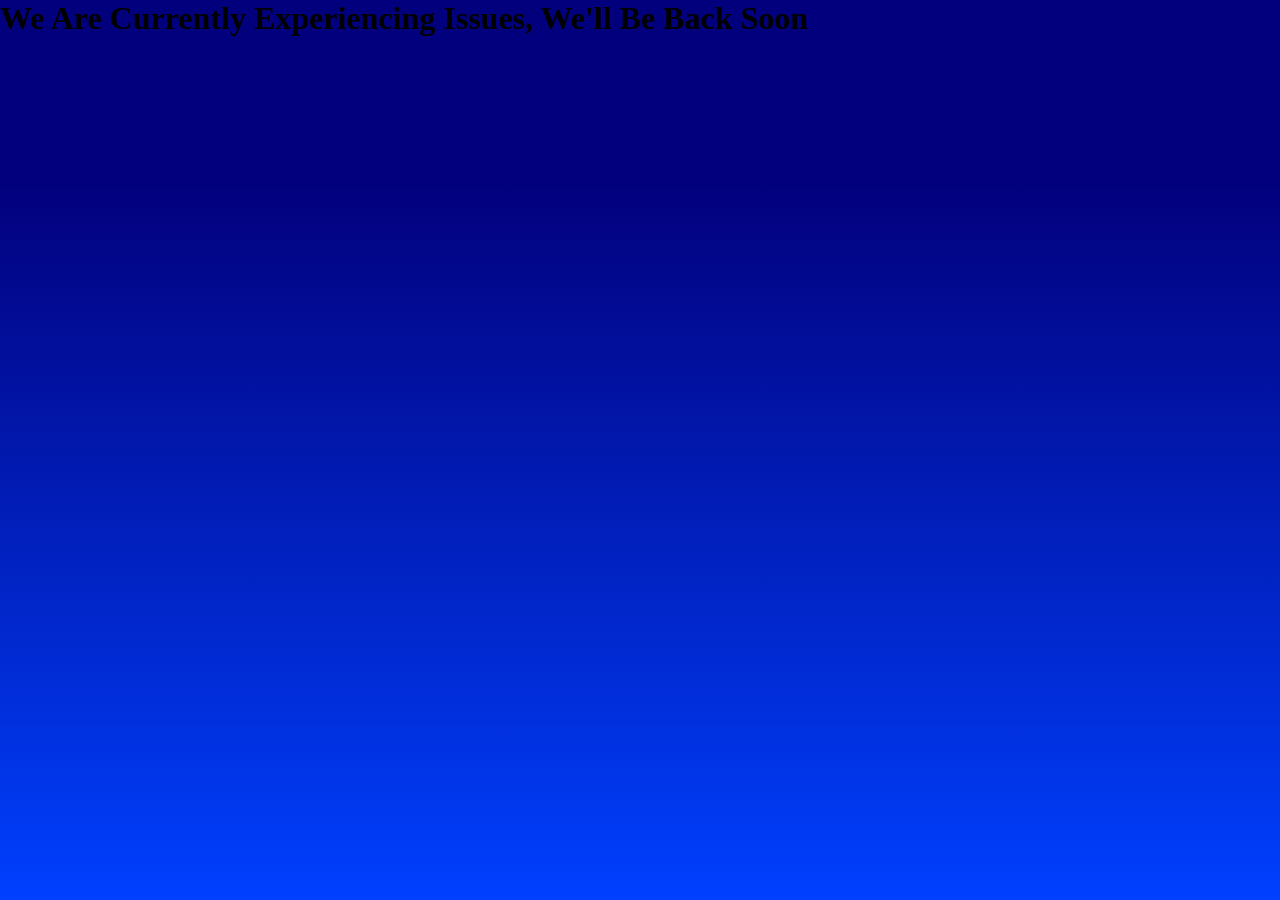
==== Contact.html @ d1134f16 "Closed The Website" ====
<!DOCTYPE html>
<html lang="en">
  <head>
    <meta charset="UTF-8" />
    <meta name="viewport" content="width=device-width, initial-scale=1.0" />
    <title>Zeke Daley Campaign For Independent Of Cowper</title>
    <link rel="icon" type="image/png" href="favicon.ico" />
    <link rel="stylesheet" href="Stylesheet.css" />
    <base target="_self" />
    <script src="Functions.js"></script>
  </head>
<body>
<h1>We Are Currently Experiencing Issues, We'll Be Back Soon</h1>
</body>
</html>
---- Stylesheet.css ----
:root {
  --Device-Height: 100vh;
  --Device-Width: 100vw;
  --Banner-Link-Colour: #e28000;
  --Button-Underline: none;
  --Button-Transition: 0.25s;
  --Button-Underline-Transition: 0.8vh;
  --Button-Underline-Transition-Colour: #6b6d8b00;
  --Main-Text-Colour: #00065a;
  --aspect-ratio: calc(100vh / 100vw);
  /* Hamburger variables */
  --bar-width: 6vh;
  --bar-height: 0.8vh;
  --hamburger-gap: 1vh;
  --animation-timing: 200ms ease-in-out;
  --hamburger-height: calc(var(--bar-height) * 3 + var(--hamburger-gap) * 2);
}
@font-face {
  font-family: "Cooper";
  src: url(Fonts/Cooper-ttf/Cooper-Bold.ttf) format("truetype");
}
@font-face {
  font-family: "Cooper-Regular";
  src: url(Fonts/Cooper-ttf/Cooper-Bold.ttf) format("truetype");
}
@font-face {
  font-family: "Cooper-Thin";
  src: url(Fonts/Cooper-ttf/Cooper-SemiBold.ttf) format("truetype");
}
/* Hamburger */

.hamburger-div {
  height: 0px;
  width: 0px;
}

.hamburger-menu {
  --x-width: calc(var(--hamburger-height) * 1.41421356237);
  --Banner-Link-Colour: #00000000;
  display: flex;
  flex-direction: column;
  gap: var(--hamburger-gap);
  top: 0px;
  position: relative;
  z-index: -2;
  cursor: default;
}

.sidenav {
  display: flex;
  flex-direction: column;
  justify-content: start;
  height: 100%;
  width: 0;
  max-width: 100%;
  position: fixed;
  z-index: 1;
  top: 0;
  right: 0;
  background-color: #3d0083;
  overflow-x: hidden;
  transition: 0.5s;
  padding-top: 60px;
}

.button-current-page-test {
  display: flex;
  z-index: 2;
  align-items: center;
  justify-content: left;
  cursor: pointer;
  top: 0px;
  height: fit-content;
  flex-direction: row-reverse;
  background-color: #00000000;
  border: none;
  margin: 0.6vw;
  --Banner-Link-Colour: #0077ff;
}
.button-text-test {
  font-size: 10vw;
  z-index: 2;
  font-weight: 900;
  font-family: Georgia;
  color: var(--Banner-Link-Colour);
  text-decoration: var(--Button-Underline);
  transition: var(--Button-Transition);
  text-underline-offset: var(--Button-Underline-Transition);
  text-decoration-color: var(--Button-Underline-Transition-Colour);
}
.icons-test {
  height: 10vw;
  z-index: 2;
  position: relative;
  fill: var(--Banner-Link-Colour);
  transition: var(--Button-Transition);
}

/* Hamburger end */

.banner {
  display: flex;
  justify-content: space-between;
  background-color: #00155a;
  padding: 0.47vw;
}
.banner-mobile {
  height: 0px;
  padding: 0vw;
  z-index: -2;
}
.button {
  display: flex;
  align-items: center;
  justify-content: center;
  cursor: pointer;
  top: 0px;
  height: 3vw;
  flex-direction: row-reverse;
  background-color: #00000000;
  border: none;
}
:link {
  color: #00000000;
}
.button:hover {
  --Banner-Link-Colour: #704000;
  --Button-Underline: underline;
  transition: var(--Button-Transition);
  --Button-Underline-Transition-Colour: #704000;
  --Button-Underline-Transition: 0.16vw;
}
.button-current-page {
  display: flex;
  align-items: center;
  justify-content: center;
  cursor: pointer;
  top: 0px;
  height: 3vw;
  flex-direction: row-reverse;
  background-color: #00000000;
  border: none;
  --Banner-Link-Colour: #0077ff;
}
.button-current-page:hover {
  --Banner-Link-Colour: #6b6d8b;
  --Button-Underline: underline;
  --Button-Underline-Transition: 3px;
  --Button-Underline-Transition-Colour: #6b6d8b;
}
.button-text {
  font-size: 1.5vw;
  font-weight: 900;
  font-family: Georgia;
  color: var(--Banner-Link-Colour);
  text-decoration: var(--Button-Underline);
  transition: var(--Button-Transition);
  text-underline-offset: var(--Button-Underline-Transition);
  text-decoration-color: var(--Button-Underline-Transition-Colour);
}
.intro-title {
  color: var(--Main-Text-Colour);
  font-family: "Cooper";
  font-size: 1.5cm;
  text-decoration: underline;
  text-underline-offset: 0.1cm;
}
.intro-subtitle {
  color: var(--Main-Text-Colour);
  font-family: "Cooper";
  font-size: 1cm;
  text-decoration: underline;
  text-align: left;
}
.intro-paragraph {
  color: var(--Main-Text-Colour);
  font-family: "Cooper-Regular";
  line-height: 0.8cm;
  margin-bottom: 0.5cm;
  font-size: 0.67cm;
  text-align: left;
}
.email-link {
  color: var(--Main-Text-Colour);
  font-family: "Cooper-Regular";
  line-height: 0.8cm;
  margin-bottom: 0.5cm;
  font-size: 0.67cm;
  text-align: left;
}
.bottom-text {
  color: var(--Main-Text-Colour);
  font-family: "Cooper-Thin";
  line-height: 0.8cm;
  margin-bottom: 0.5cm;
  font-size: 0.67cm;
  font-style: italic;
}
.bottom-div {
  width: 70%;
}
.intro-div {
  display: flex;
  flex-direction: column;
  align-items: center;
  background-image: linear-gradient(
    150deg,
    rgba(212, 212, 255, 0.541),
    rgba(0, 26, 255, 0.658)
  );
  text-align: center;
  margin-top: 3vw;
  border-radius: 1.5vw;
  border-width: 0.23cm;
  border-style: solid;
  border-color: var(--Main-Text-Colour);
  padding-left: 2vw;
  padding-right: 2vw;
  width: 65%;
}
.intro-text {
  color: var(--Main-Text-Colour);
  font-family: Helvetica;
}
.main-div {
  display: flex;
  justify-content: center;
  position: relative;
}
.icons {
  height: 2.4vw;
  position: relative;
  fill: var(--Banner-Link-Colour);
  transition: var(--Button-Transition);
}
.icons-mobile {
  height: 0;
  position: relative;
  fill: var(--Banner-Link-Colour);
  transition: var(--Button-Transition);
}
.title {
  color: #2700b4;
  font-size: 4.8vw;
  font-weight: 1000;
  font-family: "Cooper";
  position: relative;
  text-align: center;
  bottom: 0.6vw;
}
.title-div {
  display: flex;
  flex-direction: column;
  justify-content: center;
  position: absolute;
  width: 100%;
  height: 5.5vw;
  background-color: #678affa9;
  border-style: solid;
  border-width: 0.75vh;
  border-color: #0400ff;
  top: 20.7vw;
}
.title-div-alignment {
  width: 100%;
  display: flex;
  flex-direction: column;
}
.Self_Image {
  position: relative;
  top: 0px;
  width: 100%;
  height: auto;
  opacity: 100%;
  z-index: -1;
}
.image-div {
  display: flex;
  flex-direction: column;
  position: relative;
  margin: 0px;
  background-image: url("Photo-for-funds-Long-Banner.png");
  background-size: contain;
  aspect-ratio: 7152 / 1870;
}

body {
  background: linear-gradient(to bottom, #02007c 20vh, #0040ff);
  min-height: 100vh;
  margin: 0;
}

* {
  margin: 0;
  padding: 0;
  box-sizing: border-box;
}
@media (orientation: portrait) {
  .title {
    color: #2700b4;
    font-size: 8.5vw;
    font-weight: 1000;
    font-family: "Cooper";
    position: relative;
    text-align: center;
    bottom: 1vw;
  }
  .title-div {
    display: flex;
    flex-direction: column;
    justify-content: center;
    position: absolute;
    width: 100%;
    height: 12vw;
    background-color: #678affa9;
    border-style: solid;
    border-width: 0.75vh;
    border-color: #0400ff;
    top: 44.5vw;
  }
  .title-div-alignment {
    width: 100%;
    display: flex;
    flex-direction: column;
  }
  .intro-div {
    width: 92vw;
    padding-left: 5vw;
    padding-right: 5vw;
  }
  .intro-title {
    font-size: 0.8cm;
  }
  .intro-subtitle {
    font-size: 0.6cm;
  }
  .intro-paragraph {
    line-height: 0.7cm;
    font-size: 0.5cm;
    font-family: "Cooper-Regular";
  }
  .bottom-text {
    font-size: 0.6cm;
  }
  .bottom-div {
    width: 100%;
  }
  .banner {
    padding: 0px;
  }
  .button-mobile {
    display: flex;
    align-items: center;
    justify-content: center;
    cursor: pointer;
    top: 0px;
    height: fit-content;
    flex-direction: row-reverse;
    background-color: #00000000;
    border: none;
  }
  .banner-mobile {
    display: flex;
    z-index: 2;
    justify-content: space-between;
    background-color: #00155a;
    padding: 0.47vw;
    height: fit-content;
  }
  .image-div {
    background-image: url("Self_Photo_Banner-Phone.png");
    background-size: contain;
    aspect-ratio: 4392 / 2469;
  }
  .button {
    width: 0px;
    height: 0px;
  }
  .icons {
    height: 0px;
  }
  .icons-mobile {
    height: 5vh;
    width: 5vh;
  }
  .button-current-page {
    width: 0px;
    height: fit-content;
  }
  .button-text {
    font-size: 0px;
  }
  /* Hamburger */

  .hamburger-div {
    height: fit-content;
    width: fit-content;
  }

  .hamburger-menu {
    --x-width: calc(var(--hamburger-height) * 1.41421356237);
    --Banner-Link-Colour: rgb(255, 115, 0);

    display: flex;
    flex-direction: column;
    gap: var(--hamburger-gap);
    width: 6vh;
    position: relative;
    top: var(--hamburger-margin);
    left: var(--hamburger-margin);
    z-index: 2;
    cursor: pointer;
  }
  .hamburger-menu:has(input:focus-visible)::before,
  .hamburger-menu:has(input:focus-visible)::after,
  .hamburger-menu input:focus-visible {
    border: 1px solid var(--Banner-Link-Colour);
    box-shadow: 0 0 0 1px var(--Banner-Link-Colour);
  }

  .hamburger-menu::before,
  .hamburger-menu::after,
  .hamburger-menu input {
    content: "";
    width: var(--bar-width);
    height: var(--bar-height);
    background-color: var(--Banner-Link-Colour);
    border-radius: 9999px;
    transform-origin: left center;
    transition: opacity var(--animation-timing), width var(--animation-timing),
      rotate var(--animation-timing), translate var(--animation-timing),
      background-color var(--animation-timing);
  }

  .hamburger-menu input {
    appearance: none;
    padding: 0;
    margin: 0;
    outline: none;
    pointer-events: none;
  }

  .hamburger-menu:has(input:checked)::before {
    rotate: 45deg;
    width: var(--x-width);
    translate: 0 calc(var(--bar-height) / -2);
  }

  .hamburger-menu:has(input:checked)::after {
    rotate: -45deg;
    width: var(--x-width);
    translate: 0 calc(var(--bar-height) / 2);
  }

  .hamburger-menu input:checked {
    opacity: 0;
    width: 0;
  }

  .sidenav {
    display: flex;
    flex-direction: column;
    justify-content: start;
    height: 100%;
    width: 0;
    max-width: 100%;
    position: fixed;
    z-index: 1;
    top: 0;
    right: 0;
    background-color: #3d0083;
    overflow-x: hidden;
    transition: 0.5s;
    padding-top: 60px;
  }

  .button-test {
    display: flex;
    align-items: center;
    justify-content: left;
    cursor: pointer;
    top: 0px;
    height: fit-content;
    width: 80vw;
    flex-direction: row-reverse;
    background-color: #00000000;
    border: none;
    margin: 0.6vw;
    margin-top: 5vw;
  }
  .button-test:hover {
    --Banner-Link-Colour: #704000;
    --Button-Underline: underline;
    transition: var(--Button-Transition);
    --Button-Underline-Transition-Colour: #704000;
    --Button-Underline-Transition: 0.16vw;
  }
  .button-current-page-test {
    display: flex;
    z-index: 2;
    align-items: center;
    justify-content: left;
    cursor: pointer;
    top: 0px;
    height: fit-content;
    width: 80vw;
    flex-direction: row-reverse;
    background-color: #00000000;
    border: none;
    margin: 0.6vw;
    margin-top: 5vw;
    --Banner-Link-Colour: #0077ff;
  }
  .button-current-page-test:hover {
    --Banner-Link-Colour: #6b6d8b;
    --Button-Underline: underline;
    transition: var(--Button-Transition);
    --Button-Underline-Transition-Colour: #6b6d8b;
    --Button-Underline-Transition: 0.16vw;
  }
  .button-text-test {
    font-size: 7vw;
    z-index: 2;
    font-weight: 900;
    font-family: Georgia;
    color: var(--Banner-Link-Colour);
    text-decoration: var(--Button-Underline);
    transition: var(--Button-Transition);
    text-underline-offset: var(--Button-Underline-Transition);
    text-decoration-color: var(--Button-Underline-Transition-Colour);
  }
  .icons-test {
    height: 7vw;
    width: 7vw;
    margin: 0.5vw;
    margin-right: 1.25vw;
    z-index: 2;
    position: relative;
    fill: var(--Banner-Link-Colour);
    transition: var(--Button-Transition);
  }
}
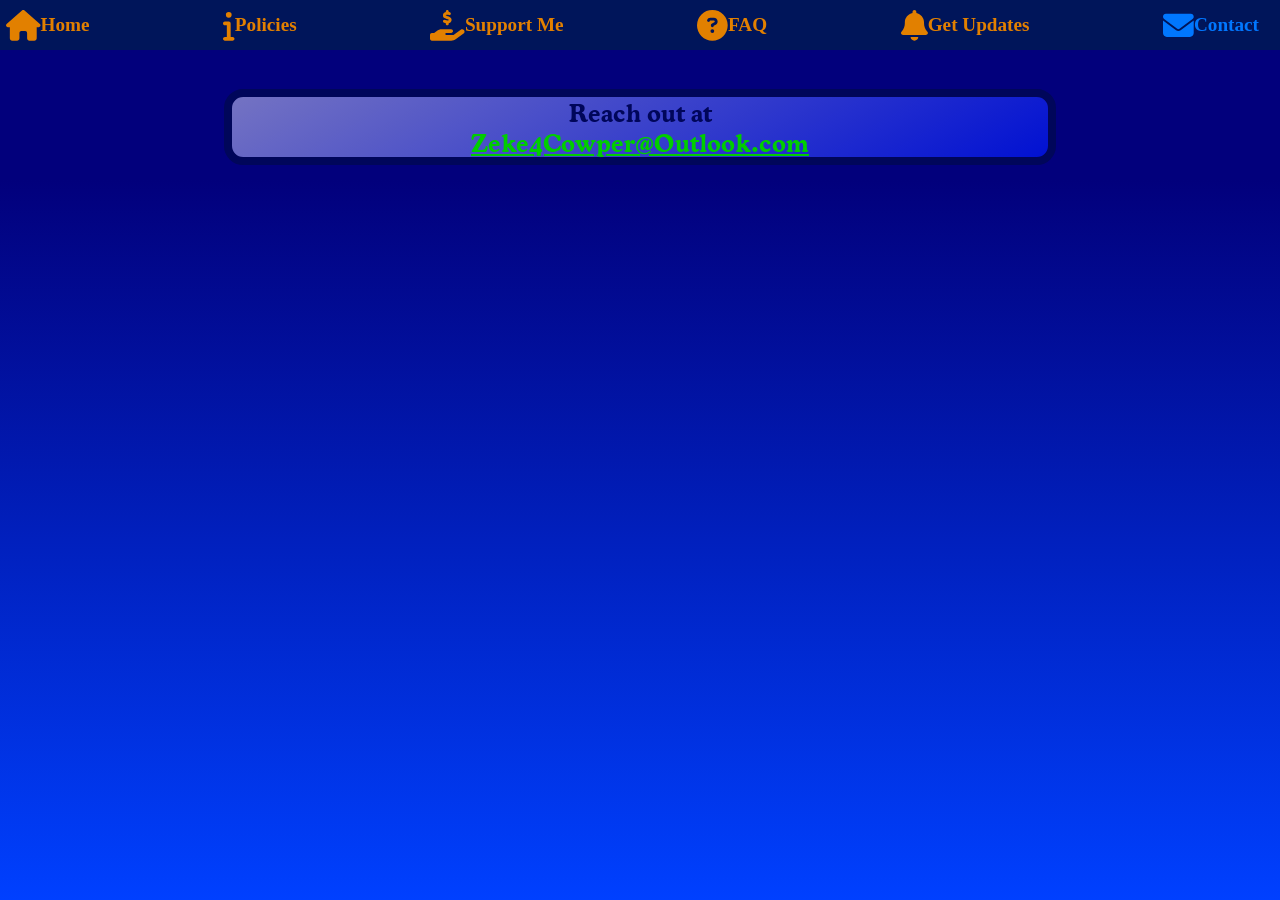
==== commit e1d5d317: "Policies Update" ====
--- a/Contact.html
+++ b/Contact.html
@@ -3,13 +3,215 @@
   <head>
     <meta charset="UTF-8" />
     <meta name="viewport" content="width=device-width, initial-scale=1.0" />
-    <title>Zeke Daley Campaign For Independent Of Cowper</title>
+    <title>Zeke For Independent Of Cowper</title>
     <link rel="icon" type="image/png" href="favicon.ico" />
     <link rel="stylesheet" href="Stylesheet.css" />
     <base target="_self" />
     <script src="Functions.js"></script>
   </head>
-<body>
-<h1>We Are Currently Experiencing Issues, We'll Be Back Soon</h1>
-</body>
+  <body>
+    <div class="banner">
+      <a class="button" href="index.html"
+        ><span class="button-text">Home</span
+        ><svg class="icons" viewBox="0 0 576 512">
+          <path
+            d="M575.8 255.5c0 18-15 32.1-32 32.1l-32 0 .7 160.2c0 2.7-.2 5.4-.5 8.1l0 16.2c0 22.1-17.9 40-40 40l-16 0c-1.1 0-2.2 0-3.3-.1c-1.4 .1-2.8 .1-4.2 .1L416 512l-24 0c-22.1 0-40-17.9-40-40l0-24 0-64c0-17.7-14.3-32-32-32l-64 0c-17.7 0-32 14.3-32 32l0 64 0 24c0 22.1-17.9 40-40 40l-24 0-31.9 0c-1.5 0-3-.1-4.5-.2c-1.2 .1-2.4 .2-3.6 .2l-16 0c-22.1 0-40-17.9-40-40l0-112c0-.9 0-1.9 .1-2.8l0-69.7-32 0c-18 0-32-14-32-32.1c0-9 3-17 10-24L266.4 8c7-7 15-8 22-8s15 2 21 7L564.8 231.5c8 7 12 15 11 24z"
+          /></svg
+      ></a>
+
+      <a class="button" href="Policies.html"
+        ><span class="button-text">Policies</span
+        ><svg class="icons" viewBox="0 0 192 512">
+          <path
+            d="M48 80a48 48 0 1 1 96 0A48 48 0 1 1 48 80zM0 224c0-17.7 14.3-32 32-32l64 0c17.7 0 32 14.3 32 32l0 224 32 0c17.7 0 32 14.3 32 32s-14.3 32-32 32L32 512c-17.7 0-32-14.3-32-32s14.3-32 32-32l32 0 0-192-32 0c-17.7 0-32-14.3-32-32z"
+          /></svg
+      ></a>
+
+      <a class="button" href="Support-Me.html"
+        ><span class="button-text">Support Me</span
+        ><svg class="icons" viewBox="0 0 576 512">
+          <path
+            d="M312 24l0 10.5c6.4 1.2 12.6 2.7 18.2 4.2c12.8 3.4 20.4 16.6 17 29.4s-16.6 20.4-29.4 17c-10.9-2.9-21.1-4.9-30.2-5c-7.3-.1-14.7 1.7-19.4 4.4c-2.1 1.3-3.1 2.4-3.5 3c-.3 .5-.7 1.2-.7 2.8c0 .3 0 .5 0 .6c.2 .2 .9 1.2 3.3 2.6c5.8 3.5 14.4 6.2 27.4 10.1l.9 .3s0 0 0 0c11.1 3.3 25.9 7.8 37.9 15.3c13.7 8.6 26.1 22.9 26.4 44.9c.3 22.5-11.4 38.9-26.7 48.5c-6.7 4.1-13.9 7-21.3 8.8l0 10.6c0 13.3-10.7 24-24 24s-24-10.7-24-24l0-11.4c-9.5-2.3-18.2-5.3-25.6-7.8c-2.1-.7-4.1-1.4-6-2c-12.6-4.2-19.4-17.8-15.2-30.4s17.8-19.4 30.4-15.2c2.6 .9 5 1.7 7.3 2.5c13.6 4.6 23.4 7.9 33.9 8.3c8 .3 15.1-1.6 19.2-4.1c1.9-1.2 2.8-2.2 3.2-2.9c.4-.6 .9-1.8 .8-4.1l0-.2c0-1 0-2.1-4-4.6c-5.7-3.6-14.3-6.4-27.1-10.3l-1.9-.6c-10.8-3.2-25-7.5-36.4-14.4c-13.5-8.1-26.5-22-26.6-44.1c-.1-22.9 12.9-38.6 27.7-47.4c6.4-3.8 13.3-6.4 20.2-8.2L264 24c0-13.3 10.7-24 24-24s24 10.7 24 24zM568.2 336.3c13.1 17.8 9.3 42.8-8.5 55.9L433.1 485.5c-23.4 17.2-51.6 26.5-80.7 26.5L192 512 32 512c-17.7 0-32-14.3-32-32l0-64c0-17.7 14.3-32 32-32l36.8 0 44.9-36c22.7-18.2 50.9-28 80-28l78.3 0 16 0 64 0c17.7 0 32 14.3 32 32s-14.3 32-32 32l-64 0-16 0c-8.8 0-16 7.2-16 16s7.2 16 16 16l120.6 0 119.7-88.2c17.8-13.1 42.8-9.3 55.9 8.5zM193.6 384c0 0 0 0 0 0l-.9 0c.3 0 .6 0 .9 0z"
+          /></svg
+      ></a>
+
+      <a class="button" href="FAQ.html"
+        ><span class="button-text">FAQ</span
+        ><svg class="icons" viewBox="0 0 512 512">
+          <path
+            d="M256 512A256 256 0 1 0 256 0a256 256 0 1 0 0 512zM169.8 165.3c7.9-22.3 29.1-37.3 52.8-37.3l58.3 0c34.9 0 63.1 28.3 63.1 63.1c0 22.6-12.1 43.5-31.7 54.8L280 264.4c-.2 13-10.9 23.6-24 23.6c-13.3 0-24-10.7-24-24l0-13.5c0-8.6 4.6-16.5 12.1-20.8l44.3-25.4c4.7-2.7 7.6-7.7 7.6-13.1c0-8.4-6.8-15.1-15.1-15.1l-58.3 0c-3.4 0-6.4 2.1-7.5 5.3l-.4 1.2c-4.4 12.5-18.2 19-30.6 14.6s-19-18.2-14.6-30.6l.4-1.2zM224 352a32 32 0 1 1 64 0 32 32 0 1 1 -64 0z"
+          /></svg
+      ></a>
+
+      <a class="button" href="Get-Updates.html"
+        ><span class="button-text">Get Updates</span
+        ><svg class="icons" viewBox="0 0 448 512">
+          <path
+            d="M224 0c-17.7 0-32 14.3-32 32l0 19.2C119 66 64 130.6 64 208l0 18.8c0 47-17.3 92.4-48.5 127.6l-7.4 8.3c-8.4 9.4-10.4 22.9-5.3 34.4S19.4 416 32 416l384 0c12.6 0 24-7.4 29.2-18.9s3.1-25-5.3-34.4l-7.4-8.3C401.3 319.2 384 273.9 384 226.8l0-18.8c0-77.4-55-142-128-156.8L256 32c0-17.7-14.3-32-32-32zm45.3 493.3c12-12 18.7-28.3 18.7-45.3l-64 0-64 0c0 17 6.7 33.3 18.7 45.3s28.3 18.7 45.3 18.7s33.3-6.7 45.3-18.7z"
+          /></svg
+      ></a>
+
+      <a
+        class="button-current-page"
+        style="margin-right: 15px"
+        href="Contact.html"
+        ><span class="button-text">Contact</span
+        ><svg class="icons" viewBox="0 0 512 512">
+          <path
+            d="M48 64C21.5 64 0 85.5 0 112c0 15.1 7.1 29.3 19.2 38.4L236.8 313.6c11.4 8.5 27 8.5 38.4 0L492.8 150.4c12.1-9.1 19.2-23.3 19.2-38.4c0-26.5-21.5-48-48-48L48 64zM0 176L0 384c0 35.3 28.7 64 64 64l384 0c35.3 0 64-28.7 64-64l0-208L294.4 339.2c-22.8 17.1-54 17.1-76.8 0L0 176z"
+          /></svg
+      ></a>
+    </div>
+
+    <div id="mySidenav" class="sidenav">
+      <a class="button-test" href="index.html"
+        ><span class="button-text-test">Home</span
+        ><svg class="icons-test" viewBox="0 0 576 512">
+          <path
+            d="M575.8 255.5c0 18-15 32.1-32 32.1l-32 0 .7 160.2c0 2.7-.2 5.4-.5 8.1l0 16.2c0 22.1-17.9 40-40 40l-16 0c-1.1 0-2.2 0-3.3-.1c-1.4 .1-2.8 .1-4.2 .1L416 512l-24 0c-22.1 0-40-17.9-40-40l0-24 0-64c0-17.7-14.3-32-32-32l-64 0c-17.7 0-32 14.3-32 32l0 64 0 24c0 22.1-17.9 40-40 40l-24 0-31.9 0c-1.5 0-3-.1-4.5-.2c-1.2 .1-2.4 .2-3.6 .2l-16 0c-22.1 0-40-17.9-40-40l0-112c0-.9 0-1.9 .1-2.8l0-69.7-32 0c-18 0-32-14-32-32.1c0-9 3-17 10-24L266.4 8c7-7 15-8 22-8s15 2 21 7L564.8 231.5c8 7 12 15 11 24z"
+          /></svg
+      ></a>
+
+      <a class="button-test" href="Policies.html"
+        ><span class="button-text-test">Policies</span
+        ><svg class="icons-test" viewBox="0 0 192 512">
+          <path
+            d="M48 80a48 48 0 1 1 96 0A48 48 0 1 1 48 80zM0 224c0-17.7 14.3-32 32-32l64 0c17.7 0 32 14.3 32 32l0 224 32 0c17.7 0 32 14.3 32 32s-14.3 32-32 32L32 512c-17.7 0-32-14.3-32-32s14.3-32 32-32l32 0 0-192-32 0c-17.7 0-32-14.3-32-32z"
+          /></svg
+      ></a>
+
+      <a class="button-test" href="Support-Me.html"
+        ><span class="button-text-test">Support Me</span
+        ><svg class="icons-test" viewBox="0 0 576 512">
+          <path
+            d="M312 24l0 10.5c6.4 1.2 12.6 2.7 18.2 4.2c12.8 3.4 20.4 16.6 17 29.4s-16.6 20.4-29.4 17c-10.9-2.9-21.1-4.9-30.2-5c-7.3-.1-14.7 1.7-19.4 4.4c-2.1 1.3-3.1 2.4-3.5 3c-.3 .5-.7 1.2-.7 2.8c0 .3 0 .5 0 .6c.2 .2 .9 1.2 3.3 2.6c5.8 3.5 14.4 6.2 27.4 10.1l.9 .3s0 0 0 0c11.1 3.3 25.9 7.8 37.9 15.3c13.7 8.6 26.1 22.9 26.4 44.9c.3 22.5-11.4 38.9-26.7 48.5c-6.7 4.1-13.9 7-21.3 8.8l0 10.6c0 13.3-10.7 24-24 24s-24-10.7-24-24l0-11.4c-9.5-2.3-18.2-5.3-25.6-7.8c-2.1-.7-4.1-1.4-6-2c-12.6-4.2-19.4-17.8-15.2-30.4s17.8-19.4 30.4-15.2c2.6 .9 5 1.7 7.3 2.5c13.6 4.6 23.4 7.9 33.9 8.3c8 .3 15.1-1.6 19.2-4.1c1.9-1.2 2.8-2.2 3.2-2.9c.4-.6 .9-1.8 .8-4.1l0-.2c0-1 0-2.1-4-4.6c-5.7-3.6-14.3-6.4-27.1-10.3l-1.9-.6c-10.8-3.2-25-7.5-36.4-14.4c-13.5-8.1-26.5-22-26.6-44.1c-.1-22.9 12.9-38.6 27.7-47.4c6.4-3.8 13.3-6.4 20.2-8.2L264 24c0-13.3 10.7-24 24-24s24 10.7 24 24zM568.2 336.3c13.1 17.8 9.3 42.8-8.5 55.9L433.1 485.5c-23.4 17.2-51.6 26.5-80.7 26.5L192 512 32 512c-17.7 0-32-14.3-32-32l0-64c0-17.7 14.3-32 32-32l36.8 0 44.9-36c22.7-18.2 50.9-28 80-28l78.3 0 16 0 64 0c17.7 0 32 14.3 32 32s-14.3 32-32 32l-64 0-16 0c-8.8 0-16 7.2-16 16s7.2 16 16 16l120.6 0 119.7-88.2c17.8-13.1 42.8-9.3 55.9 8.5zM193.6 384c0 0 0 0 0 0l-.9 0c.3 0 .6 0 .9 0z"
+          /></svg
+      ></a>
+
+      <a class="button-test" href="FAQ.html"
+        ><span class="button-text-test">FAQ</span
+        ><svg class="icons-test" viewBox="0 0 512 512">
+          <path
+            d="M256 512A256 256 0 1 0 256 0a256 256 0 1 0 0 512zM169.8 165.3c7.9-22.3 29.1-37.3 52.8-37.3l58.3 0c34.9 0 63.1 28.3 63.1 63.1c0 22.6-12.1 43.5-31.7 54.8L280 264.4c-.2 13-10.9 23.6-24 23.6c-13.3 0-24-10.7-24-24l0-13.5c0-8.6 4.6-16.5 12.1-20.8l44.3-25.4c4.7-2.7 7.6-7.7 7.6-13.1c0-8.4-6.8-15.1-15.1-15.1l-58.3 0c-3.4 0-6.4 2.1-7.5 5.3l-.4 1.2c-4.4 12.5-18.2 19-30.6 14.6s-19-18.2-14.6-30.6l.4-1.2zM224 352a32 32 0 1 1 64 0 32 32 0 1 1 -64 0z"
+          /></svg
+      ></a>
+
+      <a class="button-test" href="Get-Updates.html"
+        ><span class="button-text-test">Get Updates</span
+        ><svg class="icons-test" viewBox="0 0 448 512">
+          <path
+            d="M224 0c-17.7 0-32 14.3-32 32l0 19.2C119 66 64 130.6 64 208l0 18.8c0 47-17.3 92.4-48.5 127.6l-7.4 8.3c-8.4 9.4-10.4 22.9-5.3 34.4S19.4 416 32 416l384 0c12.6 0 24-7.4 29.2-18.9s3.1-25-5.3-34.4l-7.4-8.3C401.3 319.2 384 273.9 384 226.8l0-18.8c0-77.4-55-142-128-156.8L256 32c0-17.7-14.3-32-32-32zm45.3 493.3c12-12 18.7-28.3 18.7-45.3l-64 0-64 0c0 17 6.7 33.3 18.7 45.3s28.3 18.7 45.3 18.7s33.3-6.7 45.3-18.7z"
+          /></svg
+      ></a>
+
+      <a
+        class="button-current-page-test"
+        style="margin-right: 15px"
+        href="Contact.html"
+        ><span class="button-text-test">Contact</span
+        ><svg class="icons-test" viewBox="0 0 512 512">
+          <path
+            d="M48 64C21.5 64 0 85.5 0 112c0 15.1 7.1 29.3 19.2 38.4L236.8 313.6c11.4 8.5 27 8.5 38.4 0L492.8 150.4c12.1-9.1 19.2-23.3 19.2-38.4c0-26.5-21.5-48-48-48L48 64zM0 176L0 384c0 35.3 28.7 64 64 64l384 0c35.3 0 64-28.7 64-64l0-208L294.4 339.2c-22.8 17.1-54 17.1-76.8 0L0 176z"
+          /></svg
+      ></a>
+    </div>
+
+    <!-- Mobile -->
+    <div class="banner-mobile">
+      <a class="button-mobile" href="index.html"
+        ><svg class="icons-mobile" viewBox="0 0 576 512">
+          <path
+            d="M575.8 255.5c0 18-15 32.1-32 32.1l-32 0 .7 160.2c0 2.7-.2 5.4-.5 8.1l0 16.2c0 22.1-17.9 40-40 40l-16 0c-1.1 0-2.2 0-3.3-.1c-1.4 .1-2.8 .1-4.2 .1L416 512l-24 0c-22.1 0-40-17.9-40-40l0-24 0-64c0-17.7-14.3-32-32-32l-64 0c-17.7 0-32 14.3-32 32l0 64 0 24c0 22.1-17.9 40-40 40l-24 0-31.9 0c-1.5 0-3-.1-4.5-.2c-1.2 .1-2.4 .2-3.6 .2l-16 0c-22.1 0-40-17.9-40-40l0-112c0-.9 0-1.9 .1-2.8l0-69.7-32 0c-18 0-32-14-32-32.1c0-9 3-17 10-24L266.4 8c7-7 15-8 22-8s15 2 21 7L564.8 231.5c8 7 12 15 11 24z"
+          /></svg
+      ></a>
+
+      <a class="button-mobile" href="Policies.html"
+        ><svg class="icons-mobile" viewBox="0 0 192 512">
+          <path
+            d="M48 80a48 48 0 1 1 96 0A48 48 0 1 1 48 80zM0 224c0-17.7 14.3-32 32-32l64 0c17.7 0 32 14.3 32 32l0 224 32 0c17.7 0 32 14.3 32 32s-14.3 32-32 32L32 512c-17.7 0-32-14.3-32-32s14.3-32 32-32l32 0 0-192-32 0c-17.7 0-32-14.3-32-32z"
+          /></svg
+      ></a>
+
+      <a class="button-mobile" href="Support-Me.html"
+        ><svg class="icons-mobile" viewBox="0 0 576 512">
+          <path
+            d="M312 24l0 10.5c6.4 1.2 12.6 2.7 18.2 4.2c12.8 3.4 20.4 16.6 17 29.4s-16.6 20.4-29.4 17c-10.9-2.9-21.1-4.9-30.2-5c-7.3-.1-14.7 1.7-19.4 4.4c-2.1 1.3-3.1 2.4-3.5 3c-.3 .5-.7 1.2-.7 2.8c0 .3 0 .5 0 .6c.2 .2 .9 1.2 3.3 2.6c5.8 3.5 14.4 6.2 27.4 10.1l.9 .3s0 0 0 0c11.1 3.3 25.9 7.8 37.9 15.3c13.7 8.6 26.1 22.9 26.4 44.9c.3 22.5-11.4 38.9-26.7 48.5c-6.7 4.1-13.9 7-21.3 8.8l0 10.6c0 13.3-10.7 24-24 24s-24-10.7-24-24l0-11.4c-9.5-2.3-18.2-5.3-25.6-7.8c-2.1-.7-4.1-1.4-6-2c-12.6-4.2-19.4-17.8-15.2-30.4s17.8-19.4 30.4-15.2c2.6 .9 5 1.7 7.3 2.5c13.6 4.6 23.4 7.9 33.9 8.3c8 .3 15.1-1.6 19.2-4.1c1.9-1.2 2.8-2.2 3.2-2.9c.4-.6 .9-1.8 .8-4.1l0-.2c0-1 0-2.1-4-4.6c-5.7-3.6-14.3-6.4-27.1-10.3l-1.9-.6c-10.8-3.2-25-7.5-36.4-14.4c-13.5-8.1-26.5-22-26.6-44.1c-.1-22.9 12.9-38.6 27.7-47.4c6.4-3.8 13.3-6.4 20.2-8.2L264 24c0-13.3 10.7-24 24-24s24 10.7 24 24zM568.2 336.3c13.1 17.8 9.3 42.8-8.5 55.9L433.1 485.5c-23.4 17.2-51.6 26.5-80.7 26.5L192 512 32 512c-17.7 0-32-14.3-32-32l0-64c0-17.7 14.3-32 32-32l36.8 0 44.9-36c22.7-18.2 50.9-28 80-28l78.3 0 16 0 64 0c17.7 0 32 14.3 32 32s-14.3 32-32 32l-64 0-16 0c-8.8 0-16 7.2-16 16s7.2 16 16 16l120.6 0 119.7-88.2c17.8-13.1 42.8-9.3 55.9 8.5zM193.6 384c0 0 0 0 0 0l-.9 0c.3 0 .6 0 .9 0z"
+          /></svg
+      ></a>
+
+      <a class="button-mobile" href="FAQ.html"
+        ><svg class="icons-mobile" viewBox="0 0 512 512">
+          <path
+            d="M256 512A256 256 0 1 0 256 0a256 256 0 1 0 0 512zM169.8 165.3c7.9-22.3 29.1-37.3 52.8-37.3l58.3 0c34.9 0 63.1 28.3 63.1 63.1c0 22.6-12.1 43.5-31.7 54.8L280 264.4c-.2 13-10.9 23.6-24 23.6c-13.3 0-24-10.7-24-24l0-13.5c0-8.6 4.6-16.5 12.1-20.8l44.3-25.4c4.7-2.7 7.6-7.7 7.6-13.1c0-8.4-6.8-15.1-15.1-15.1l-58.3 0c-3.4 0-6.4 2.1-7.5 5.3l-.4 1.2c-4.4 12.5-18.2 19-30.6 14.6s-19-18.2-14.6-30.6l.4-1.2zM224 352a32 32 0 1 1 64 0 32 32 0 1 1 -64 0z"
+          /></svg
+      ></a>
+
+      <a class="button-mobile" href="Get-Updates.html"
+        ><svg class="icons-mobile" viewBox="0 0 448 512">
+          <path
+            d="M224 0c-17.7 0-32 14.3-32 32l0 19.2C119 66 64 130.6 64 208l0 18.8c0 47-17.3 92.4-48.5 127.6l-7.4 8.3c-8.4 9.4-10.4 22.9-5.3 34.4S19.4 416 32 416l384 0c12.6 0 24-7.4 29.2-18.9s3.1-25-5.3-34.4l-7.4-8.3C401.3 319.2 384 273.9 384 226.8l0-18.8c0-77.4-55-142-128-156.8L256 32c0-17.7-14.3-32-32-32zm45.3 493.3c12-12 18.7-28.3 18.7-45.3l-64 0-64 0c0 17 6.7 33.3 18.7 45.3s28.3 18.7 45.3 18.7s33.3-6.7 45.3-18.7z"
+          /></svg
+      ></a>
+
+      <a class="button-mobile">
+        <div class="hamburger-div">
+          <label class="hamburger-menu">
+            <input type="checkbox" id="Test-check" onclick="sidebar()" />
+          </label>
+        </div>
+      </a>
+    </div>
+
+    <div class="main-div">
+      <div class="intro-div">
+        <span class="intro-text">
+          <p
+            class="intro-paragraph"
+            style="margin-bottom: 0px; text-align: center"
+          >
+            Reach out at
+          </p>
+          <a
+            class="intro-paragraph"
+            style="color: rgb(0, 206, 0)"
+            href="mailto:Zeke4Cowper@Outlook.com"
+            target="_blank"
+            >Zeke4Cowper@Outlook.com</a
+          >
+        </span>
+      </div>
+    </div>
+
+    <script>
+      function hidemenu(x) {
+        function sidebar() {
+          var checkBox = document.getElementById("Test-check");
+          if (checkBox.checked == true) {
+            document.getElementById("mySidenav").style.width = "100%";
+          } else {
+            document.getElementById("mySidenav").style.width = "0";
+          }
+        }
+        if (x.matches) {
+          // If media query matches
+          document.getElementById("Test-check").disabled = false;
+        } else {
+          document.getElementById("Test-check").disabled = true;
+          document.getElementById("mySidenav").style.width = "0";
+          document.getElementById("Test-check").checked = false;
+        }
+      }
+
+      // Create a MediaQueryList object
+      var x = window.matchMedia("(orientation: portrait)");
+
+      // Call listener function at run time
+      hidemenu(x);
+
+      // Attach listener function on state changes
+      x.addEventListener("change", function () {
+        hidemenu(x);
+      });
+    </script>
+  </body>
 </html>
--- a/Stylesheet.css
+++ b/Stylesheet.css
@@ -180,6 +180,14 @@
   font-size: 0.67cm;
   text-align: left;
 }
+.FAQ-Heading {
+  color: var(--Main-Text-Colour);
+  font-family: "Cooper-Regular";
+  line-height: 0.8cm;
+  margin-bottom: 0.5cm;
+  font-size: 0.67cm;
+  text-align: left;
+}
 .email-link {
   color: var(--Main-Text-Colour);
   font-family: "Cooper-Regular";
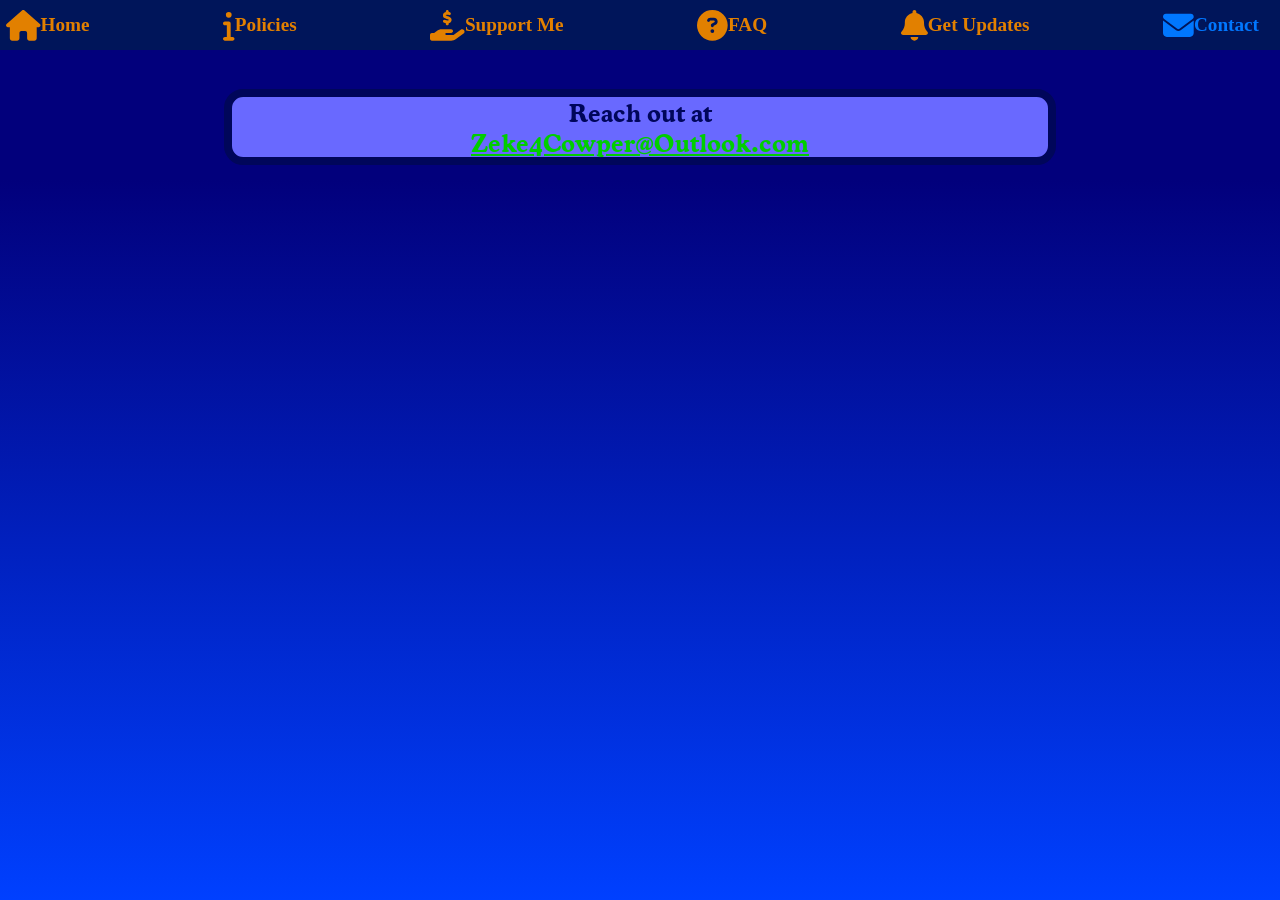
==== commit efe0d60f: "updated div background so all are the same as FAQ" ====
--- a/Contact.html
+++ b/Contact.html
@@ -163,7 +163,16 @@
     </div>
 
     <div class="main-div">
-      <div class="intro-div">
+      <div
+        class="intro-div"
+        style="
+          background-image: linear-gradient(
+            150deg,
+            rgb(105, 105, 255),
+            rgb(105, 105, 255)
+          );
+        "
+      >
         <span class="intro-text">
           <p
             class="intro-paragraph"
--- a/Stylesheet.css
+++ b/Stylesheet.css
@@ -7,6 +7,7 @@
   --Button-Underline-Transition: 0.8vh;
   --Button-Underline-Transition-Colour: #6b6d8b00;
   --Main-Text-Colour: #00065a;
+  --Bright-Blue: #2700b4;
   --aspect-ratio: calc(100vh / 100vw);
   /* Hamburger variables */
   --bar-width: 6vh;
@@ -14,6 +15,8 @@
   --hamburger-gap: 1vh;
   --animation-timing: 200ms ease-in-out;
   --hamburger-height: calc(var(--bar-height) * 3 + var(--hamburger-gap) * 2);
+  /* Dropdown variables */
+  --dropdown-rotation: 0;
 }
 @font-face {
   font-family: "Cooper";
@@ -98,6 +101,142 @@
 
 /* Hamburger end */
 
+
+  /* Dropdown Start */
+
+  .dropdown-menu {
+    --x-width: calc(var(--dropdown-height) * 1.41421356237);
+    --Banner-Link-Colour: rgb(255, 115, 0);
+
+    display: flex;
+    flex-direction: column;
+    gap: var(--dropdown-gap);
+    width: 6vh;
+    position: relative;
+    top: var(--dropdown-margin);
+    left: var(--dropdown-margin);
+    z-index: 2;
+    cursor: pointer;
+  }
+  .dropdown-menu:has(input:focus-visible)::before,
+  .dropdown-menu:has(input:focus-visible)::after,
+  .dropdown-menu input:focus-visible {
+    border: 1px solid var(--Banner-Link-Colour);
+    box-shadow: 0 0 0 1px var(--Banner-Link-Colour);
+  }
+
+  .dropdown-menu input {
+    padding: 0;
+    margin: 0;
+    outline: none;
+    pointer-events: none;
+    transition: 1s;
+  }
+
+  .dropdown-menu:has(input:checked)::before {
+    transform: rotate(90deg);
+    transition: 1s;
+  }
+
+  .dropdown-menu:has(input:checked)::after {
+    transform: rotate(90deg);
+    transition: 1s;
+  }
+
+  .dropdown-menu input:checked {
+    opacity: 0;
+    width: 0;
+  }
+
+  .sidenav {
+    display: flex;
+    flex-direction: column;
+    justify-content: start;
+    height: 100%;
+    width: 0;
+    max-width: 100%;
+    position: fixed;
+    z-index: 1;
+    top: 0;
+    right: 0;
+    background-color: #3d0083;
+    overflow-x: hidden;
+    transition: 0.5s;
+    padding-top: 60px;
+  }
+
+  .button-test {
+    display: flex;
+    align-items: center;
+    justify-content: left;
+    cursor: pointer;
+    top: 0px;
+    height: fit-content;
+    width: 80vw;
+    flex-direction: row-reverse;
+    background-color: #00000000;
+    border: none;
+    margin: 0.6vw;
+    margin-top: 5vw;
+  }
+  .button-test:hover {
+    --Banner-Link-Colour: #704000;
+    --Button-Underline: underline;
+    transition: var(--Button-Transition);
+    --Button-Underline-Transition-Colour: #704000;
+    --Button-Underline-Transition: 0.16vw;
+  }
+  .button-current-page-test {
+    display: flex;
+    z-index: 2;
+    align-items: center;
+    justify-content: left;
+    cursor: pointer;
+    top: 0px;
+    height: fit-content;
+    width: 80vw;
+    flex-direction: row-reverse;
+    background-color: #00000000;
+    border: none;
+    margin: 0.6vw;
+    margin-top: 5vw;
+    --Banner-Link-Colour: #0077ff;
+  }
+  .button-current-page-test:hover {
+    --Banner-Link-Colour: #6b6d8b;
+    --Button-Underline: underline;
+    transition: var(--Button-Transition);
+    --Button-Underline-Transition-Colour: #6b6d8b;
+    --Button-Underline-Transition: 0.16vw;
+  }
+  .button-text-test {
+    font-size: 7vw;
+    z-index: 2;
+    font-weight: 900;
+    font-family: Georgia;
+    color: var(--Banner-Link-Colour);
+    text-decoration: var(--Button-Underline);
+    transition: var(--Button-Transition);
+    text-underline-offset: var(--Button-Underline-Transition);
+    text-decoration-color: var(--Button-Underline-Transition-Colour);
+  }
+  .icons-test {
+    height: 7vw;
+    width: 7vw;
+    margin: 0.5vw;
+    margin-right: 1.25vw;
+    z-index: 2;
+    position: relative;
+    fill: var(--Banner-Link-Colour);
+    transition: var(--Button-Transition);
+  }
+  /* Dropdown End */
+
+
+
+ul {
+  list-style-type: disc;
+}
 .banner {
   display: flex;
   justify-content: space-between;
@@ -181,9 +320,11 @@
   text-align: left;
 }
 .FAQ-Heading {
-  color: var(--Main-Text-Colour);
+  color: var(--Bright-Blue);
   font-family: "Cooper-Regular";
   line-height: 0.8cm;
+  text-decoration: underline;
+  text-decoration-thickness: 0.07cm;
   margin-bottom: 0.5cm;
   font-size: 0.67cm;
   text-align: left;
@@ -248,7 +389,7 @@
   transition: var(--Button-Transition);
 }
 .title {
-  color: #2700b4;
+  color: var(--Bright-Blue);
   font-size: 4.8vw;
   font-weight: 1000;
   font-family: "Cooper";
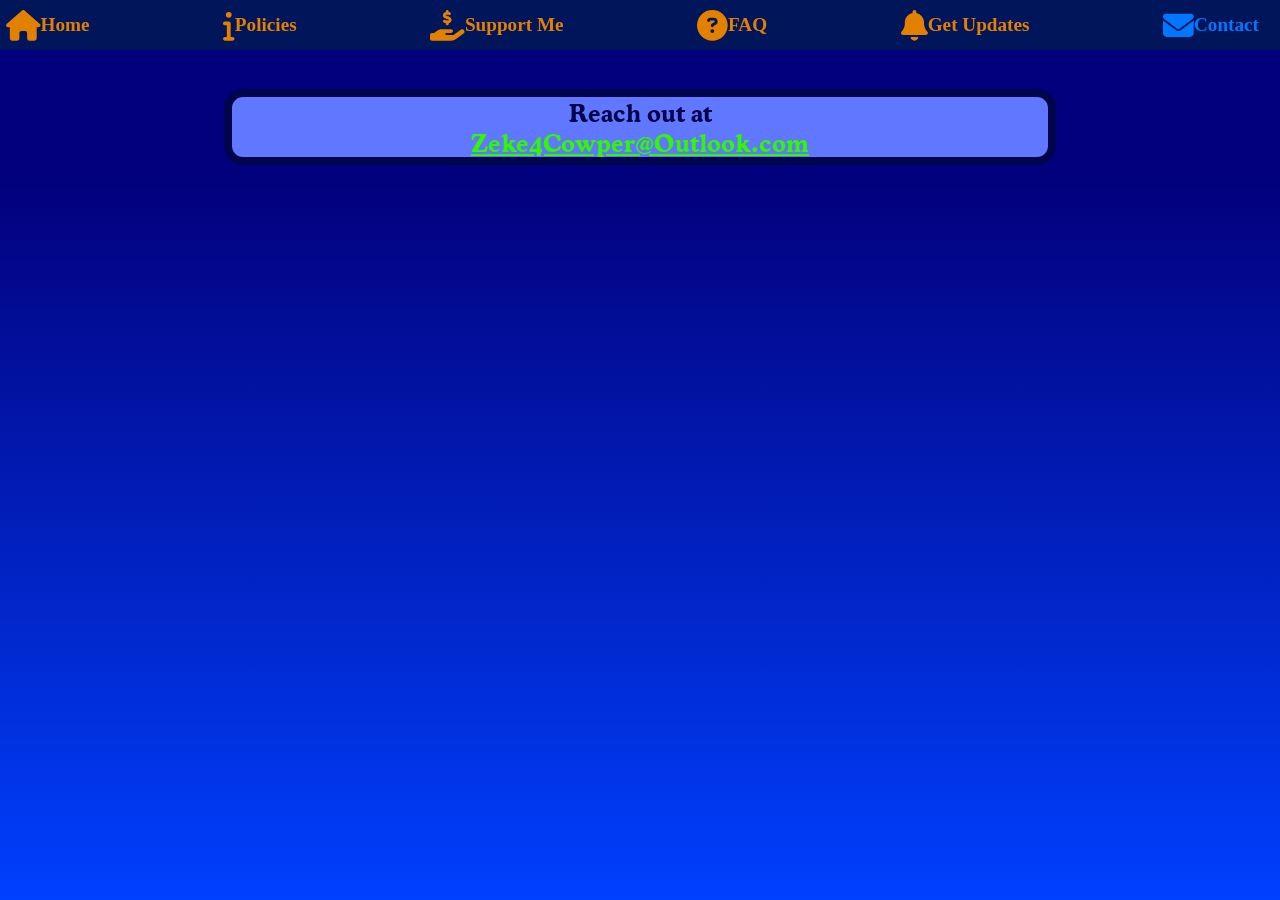
==== commit 640e531b: "Adding dropdown for FAQ and adjusting the colours across the website" ====
--- a/Contact.html
+++ b/Contact.html
@@ -9,7 +9,7 @@
     <base target="_self" />
     <script src="Functions.js"></script>
   </head>
-  <body>
+  <body onload="CheckboxCheck()">
     <div class="banner">
       <a class="button" href="index.html"
         ><span class="button-text">Home</span
@@ -163,16 +163,7 @@
     </div>
 
     <div class="main-div">
-      <div
-        class="intro-div"
-        style="
-          background-image: linear-gradient(
-            150deg,
-            rgb(105, 105, 255),
-            rgb(105, 105, 255)
-          );
-        "
-      >
+      <div class="intro-div">
         <span class="intro-text">
           <p
             class="intro-paragraph"
@@ -182,7 +173,7 @@
           </p>
           <a
             class="intro-paragraph"
-            style="color: rgb(0, 206, 0)"
+            style="color: var(--Link-Colour)"
             href="mailto:Zeke4Cowper@Outlook.com"
             target="_blank"
             >Zeke4Cowper@Outlook.com</a
--- a/Stylesheet.css
+++ b/Stylesheet.css
@@ -6,17 +6,17 @@
   --Button-Transition: 0.25s;
   --Button-Underline-Transition: 0.8vh;
   --Button-Underline-Transition-Colour: #6b6d8b00;
-  --Main-Text-Colour: #00065a;
-  --Bright-Blue: #2700b4;
+  --Main-Text-Colour: #00054b;
+  --Bright-Blue: #0019a8;
+  --Subheading-Colour: rgb(0, 0, 141);
   --aspect-ratio: calc(100vh / 100vw);
+  --Link-Colour: rgb(49, 247, 0);
   /* Hamburger variables */
   --bar-width: 6vh;
   --bar-height: 0.8vh;
   --hamburger-gap: 1vh;
   --animation-timing: 200ms ease-in-out;
   --hamburger-height: calc(var(--bar-height) * 3 + var(--hamburger-gap) * 2);
-  /* Dropdown variables */
-  --dropdown-rotation: 0;
 }
 @font-face {
   font-family: "Cooper";
@@ -101,49 +101,416 @@
 
 /* Hamburger end */
 
-
-  /* Dropdown Start */
-
-  .dropdown-menu {
-    --x-width: calc(var(--dropdown-height) * 1.41421356237);
+/* Dropdown Start */
+.dropdown-content {
+  max-height: 0;
+  overflow: hidden;
+  transition: max-height 0.3s ease;
+}
+
+.dropdown-header {
+  cursor: pointer;
+  user-select: none;
+  padding: 10px;
+  margin-bottom: 1px;
+  transform: rotate(-90);
+}
+
+.dropdown-header .arrow {
+  display: inline-block;
+  transition: transform 0.3s ease;
+  transform: rotate(-90);
+  fill: var(--Subheading-Colour);
+}
+.underline {
+  text-decoration-thickness: 0.07cm;
+}
+
+.dropdown-header.active .arrow {
+  transform: rotate(90deg);
+}
+
+/* Optional styling for content area */
+.dropdown-content p {
+  color: var(--Main-Text-Colour);
+  font-family: "Cooper-Regular";
+  line-height: 0.8cm;
+  margin-bottom: 0.5cm;
+  font-size: 0.67cm;
+  text-align: left;
+}
+/* Dropdown End */
+
+ul {
+  list-style-type: disc;
+}
+.banner {
+  display: flex;
+  justify-content: space-between;
+  background-color: #00155a;
+  padding: 0.47vw;
+}
+.banner-mobile {
+  height: 0px;
+  padding: 0vw;
+  z-index: -2;
+}
+.button {
+  display: flex;
+  align-items: center;
+  justify-content: center;
+  cursor: pointer;
+  top: 0px;
+  height: 3vw;
+  flex-direction: row-reverse;
+  background-color: #00000000;
+  border: none;
+}
+:link {
+  color: #00000000;
+}
+.button:hover {
+  --Banner-Link-Colour: #704000;
+  --Button-Underline: underline;
+  transition: var(--Button-Transition);
+  --Button-Underline-Transition-Colour: #704000;
+  --Button-Underline-Transition: 0.16vw;
+}
+.button-current-page {
+  display: flex;
+  align-items: center;
+  justify-content: center;
+  cursor: pointer;
+  top: 0px;
+  height: 3vw;
+  flex-direction: row-reverse;
+  background-color: #00000000;
+  border: none;
+  --Banner-Link-Colour: #0077ff;
+}
+.button-current-page:hover {
+  --Banner-Link-Colour: #6b6d8b;
+  --Button-Underline: underline;
+  --Button-Underline-Transition: 3px;
+  --Button-Underline-Transition-Colour: #6b6d8b;
+}
+.button-text {
+  font-size: 1.5vw;
+  font-weight: 900;
+  font-family: Georgia;
+  color: var(--Banner-Link-Colour);
+  text-decoration: var(--Button-Underline);
+  transition: var(--Button-Transition);
+  text-underline-offset: var(--Button-Underline-Transition);
+  text-decoration-color: var(--Button-Underline-Transition-Colour);
+}
+.intro-title {
+  color: var(--Main-Text-Colour);
+  font-family: "Cooper";
+  font-size: 1.5cm;
+  text-decoration: underline;
+  text-underline-offset: 0.1cm;
+}
+.intro-subtitle {
+  color: var(--Subheading-Colour);
+  font-family: "Cooper";
+  font-size: 1cm;
+  text-decoration: underline;
+  text-align: left;
+}
+.intro-paragraph {
+  color: var(--Main-Text-Colour);
+  font-family: "Cooper-Regular";
+  line-height: 0.8cm;
+  margin-bottom: 0.5cm;
+  font-size: 0.67cm;
+  text-align: left;
+}
+.FAQ-Heading {
+  color: var(--Subheading-Colour);
+  font-family: "Cooper-Regular";
+  line-height: 0.8cm;
+  margin-bottom: 0cm;
+  font-size: 0.67cm;
+  text-align: left;
+}
+.intro-paragraph-FAQ {
+  color: var(--Main-Text-Colour);
+  font-family: "Cooper-Regular";
+  line-height: 0cm;
+  margin-bottom: 0cm;
+  font-size: 0cm;
+  text-align: left;
+}
+.email-link {
+  color: var(--Main-Text-Colour);
+  font-family: "Cooper-Regular";
+  line-height: 0.8cm;
+  margin-bottom: 0.5cm;
+  font-size: 0.67cm;
+  text-align: left;
+}
+.bottom-text {
+  color: var(--Main-Text-Colour);
+  font-family: "Cooper-Thin";
+  line-height: 0.8cm;
+  margin-bottom: 0.5cm;
+  font-size: 0.67cm;
+  font-style: italic;
+}
+.bottom-div {
+  width: 70%;
+}
+.intro-div {
+  display: flex;
+  flex-direction: column;
+  align-items: center;
+  text-align: center;
+  margin-top: 3vw;
+  background-color: #6078ff;
+  border-radius: 1.5vw;
+  border-width: 0.23cm;
+  border-style: solid;
+  border-color: var(--Main-Text-Colour);
+  padding-left: 2vw;
+  padding-right: 2vw;
+  width: 65%;
+}
+.intro-text {
+  color: var(--Main-Text-Colour);
+  font-family: Helvetica;
+}
+.main-div {
+  display: flex;
+  justify-content: center;
+  position: relative;
+}
+.icons {
+  height: 2.4vw;
+  position: relative;
+  fill: var(--Banner-Link-Colour);
+  transition: var(--Button-Transition);
+}
+.icons-mobile {
+  height: 0;
+  position: relative;
+  fill: var(--Banner-Link-Colour);
+  transition: var(--Button-Transition);
+}
+.title {
+  color: var(--Bright-Blue);
+  font-size: 4.8vw;
+  font-weight: 1000;
+  font-family: "Cooper";
+  position: relative;
+  text-align: center;
+  bottom: 0.6vw;
+}
+.title-div {
+  display: flex;
+  flex-direction: column;
+  justify-content: center;
+  position: absolute;
+  width: 100%;
+  height: 5.5vw;
+  background-color: #678affa9;
+  border-style: solid;
+  border-width: 0.75vh;
+  border-color: #0400ff;
+  top: 20.7vw;
+}
+.title-div-alignment {
+  width: 100%;
+  display: flex;
+  flex-direction: column;
+}
+.Self_Image {
+  position: relative;
+  top: 0px;
+  width: 100%;
+  height: auto;
+  opacity: 100%;
+  z-index: -1;
+}
+.image-div {
+  display: flex;
+  flex-direction: column;
+  position: relative;
+  margin: 0px;
+  background-image: url("Photo-for-funds-Long-Banner.png");
+  background-size: contain;
+  aspect-ratio: 7152 / 1870;
+}
+
+body {
+  background: linear-gradient(to bottom, #02007c 20vh, #0040ff);
+  min-height: 100vh;
+  margin: 0;
+}
+
+* {
+  margin: 0;
+  padding: 0;
+  box-sizing: border-box;
+}
+@media (orientation: portrait) {
+  .title {
+    color: #2700b4;
+    font-size: 8.5vw;
+    font-weight: 1000;
+    font-family: "Cooper";
+    position: relative;
+    text-align: center;
+    bottom: 1vw;
+  }
+  .title-div {
+    display: flex;
+    flex-direction: column;
+    justify-content: center;
+    position: absolute;
+    width: 100%;
+    height: 12vw;
+    background-color: #678affa9;
+    border-style: solid;
+    border-width: 0.75vh;
+    border-color: #0400ff;
+    top: 44.5vw;
+  }
+  .title-div-alignment {
+    width: 100%;
+    display: flex;
+    flex-direction: column;
+  }
+  .intro-div {
+    width: 92vw;
+    padding-left: 5vw;
+    padding-right: 5vw;
+  }
+  .intro-title {
+    font-size: 0.8cm;
+  }
+  .intro-subtitle {
+    font-size: 0.6cm;
+  }
+  .intro-paragraph {
+    line-height: 0.7cm;
+    font-size: 0.5cm;
+    font-family: "Cooper-Regular";
+  }
+  .bottom-text {
+    font-size: 0.6cm;
+  }
+  .bottom-div {
+    width: 100%;
+  }
+  .banner {
+    padding: 0px;
+  }
+  .button-mobile {
+    display: flex;
+    align-items: center;
+    justify-content: center;
+    cursor: pointer;
+    top: 0px;
+    height: fit-content;
+    flex-direction: row-reverse;
+    background-color: #00000000;
+    border: none;
+  }
+  .banner-mobile {
+    display: flex;
+    z-index: 2;
+    justify-content: space-between;
+    background-color: #00155a;
+    padding: 0.47vw;
+    height: fit-content;
+  }
+  .image-div {
+    background-image: url("Self_Photo_Banner-Phone.png");
+    background-size: contain;
+    aspect-ratio: 4392 / 2469;
+  }
+  .button {
+    width: 0px;
+    height: 0px;
+  }
+  .icons {
+    height: 0px;
+  }
+  .icons-mobile {
+    height: 5vh;
+    width: 5vh;
+  }
+  .button-current-page {
+    width: 0px;
+    height: fit-content;
+  }
+  .button-text {
+    font-size: 0px;
+  }
+  /* Hamburger */
+
+  .hamburger-div {
+    height: fit-content;
+    width: fit-content;
+  }
+
+  .hamburger-menu {
+    --x-width: calc(var(--hamburger-height) * 1.41421356237);
     --Banner-Link-Colour: rgb(255, 115, 0);
 
     display: flex;
     flex-direction: column;
-    gap: var(--dropdown-gap);
+    gap: var(--hamburger-gap);
     width: 6vh;
     position: relative;
-    top: var(--dropdown-margin);
-    left: var(--dropdown-margin);
+    top: var(--hamburger-margin);
+    left: var(--hamburger-margin);
     z-index: 2;
     cursor: pointer;
   }
-  .dropdown-menu:has(input:focus-visible)::before,
-  .dropdown-menu:has(input:focus-visible)::after,
-  .dropdown-menu input:focus-visible {
+  .hamburger-menu:has(input:focus-visible)::before,
+  .hamburger-menu:has(input:focus-visible)::after,
+  .hamburger-menu input:focus-visible {
     border: 1px solid var(--Banner-Link-Colour);
     box-shadow: 0 0 0 1px var(--Banner-Link-Colour);
   }
 
-  .dropdown-menu input {
+  .hamburger-menu::before,
+  .hamburger-menu::after,
+  .hamburger-menu input {
+    content: "";
+    width: var(--bar-width);
+    height: var(--bar-height);
+    background-color: var(--Banner-Link-Colour);
+    border-radius: 9999px;
+    transform-origin: left center;
+    transition: opacity var(--animation-timing), width var(--animation-timing),
+      rotate var(--animation-timing), translate var(--animation-timing),
+      background-color var(--animation-timing);
+  }
+
+  .hamburger-menu input {
+    appearance: none;
     padding: 0;
     margin: 0;
     outline: none;
     pointer-events: none;
-    transition: 1s;
-  }
-
-  .dropdown-menu:has(input:checked)::before {
-    transform: rotate(90deg);
-    transition: 1s;
-  }
-
-  .dropdown-menu:has(input:checked)::after {
-    transform: rotate(90deg);
-    transition: 1s;
-  }
-
-  .dropdown-menu input:checked {
+  }
+
+  .hamburger-menu:has(input:checked)::before {
+    rotate: 45deg;
+    width: var(--x-width);
+    translate: 0 calc(var(--bar-height) / -2);
+  }
+
+  .hamburger-menu:has(input:checked)::after {
+    rotate: -45deg;
+    width: var(--x-width);
+    translate: 0 calc(var(--bar-height) / 2);
+  }
+
+  .hamburger-menu input:checked {
     opacity: 0;
     width: 0;
   }
@@ -230,462 +597,4 @@
     fill: var(--Banner-Link-Colour);
     transition: var(--Button-Transition);
   }
-  /* Dropdown End */
-
-
-
-ul {
-  list-style-type: disc;
-}
-.banner {
-  display: flex;
-  justify-content: space-between;
-  background-color: #00155a;
-  padding: 0.47vw;
-}
-.banner-mobile {
-  height: 0px;
-  padding: 0vw;
-  z-index: -2;
-}
-.button {
-  display: flex;
-  align-items: center;
-  justify-content: center;
-  cursor: pointer;
-  top: 0px;
-  height: 3vw;
-  flex-direction: row-reverse;
-  background-color: #00000000;
-  border: none;
-}
-:link {
-  color: #00000000;
-}
-.button:hover {
-  --Banner-Link-Colour: #704000;
-  --Button-Underline: underline;
-  transition: var(--Button-Transition);
-  --Button-Underline-Transition-Colour: #704000;
-  --Button-Underline-Transition: 0.16vw;
-}
-.button-current-page {
-  display: flex;
-  align-items: center;
-  justify-content: center;
-  cursor: pointer;
-  top: 0px;
-  height: 3vw;
-  flex-direction: row-reverse;
-  background-color: #00000000;
-  border: none;
-  --Banner-Link-Colour: #0077ff;
-}
-.button-current-page:hover {
-  --Banner-Link-Colour: #6b6d8b;
-  --Button-Underline: underline;
-  --Button-Underline-Transition: 3px;
-  --Button-Underline-Transition-Colour: #6b6d8b;
-}
-.button-text {
-  font-size: 1.5vw;
-  font-weight: 900;
-  font-family: Georgia;
-  color: var(--Banner-Link-Colour);
-  text-decoration: var(--Button-Underline);
-  transition: var(--Button-Transition);
-  text-underline-offset: var(--Button-Underline-Transition);
-  text-decoration-color: var(--Button-Underline-Transition-Colour);
-}
-.intro-title {
-  color: var(--Main-Text-Colour);
-  font-family: "Cooper";
-  font-size: 1.5cm;
-  text-decoration: underline;
-  text-underline-offset: 0.1cm;
-}
-.intro-subtitle {
-  color: var(--Main-Text-Colour);
-  font-family: "Cooper";
-  font-size: 1cm;
-  text-decoration: underline;
-  text-align: left;
-}
-.intro-paragraph {
-  color: var(--Main-Text-Colour);
-  font-family: "Cooper-Regular";
-  line-height: 0.8cm;
-  margin-bottom: 0.5cm;
-  font-size: 0.67cm;
-  text-align: left;
-}
-.FAQ-Heading {
-  color: var(--Bright-Blue);
-  font-family: "Cooper-Regular";
-  line-height: 0.8cm;
-  text-decoration: underline;
-  text-decoration-thickness: 0.07cm;
-  margin-bottom: 0.5cm;
-  font-size: 0.67cm;
-  text-align: left;
-}
-.email-link {
-  color: var(--Main-Text-Colour);
-  font-family: "Cooper-Regular";
-  line-height: 0.8cm;
-  margin-bottom: 0.5cm;
-  font-size: 0.67cm;
-  text-align: left;
-}
-.bottom-text {
-  color: var(--Main-Text-Colour);
-  font-family: "Cooper-Thin";
-  line-height: 0.8cm;
-  margin-bottom: 0.5cm;
-  font-size: 0.67cm;
-  font-style: italic;
-}
-.bottom-div {
-  width: 70%;
-}
-.intro-div {
-  display: flex;
-  flex-direction: column;
-  align-items: center;
-  background-image: linear-gradient(
-    150deg,
-    rgba(212, 212, 255, 0.541),
-    rgba(0, 26, 255, 0.658)
-  );
-  text-align: center;
-  margin-top: 3vw;
-  border-radius: 1.5vw;
-  border-width: 0.23cm;
-  border-style: solid;
-  border-color: var(--Main-Text-Colour);
-  padding-left: 2vw;
-  padding-right: 2vw;
-  width: 65%;
-}
-.intro-text {
-  color: var(--Main-Text-Colour);
-  font-family: Helvetica;
-}
-.main-div {
-  display: flex;
-  justify-content: center;
-  position: relative;
-}
-.icons {
-  height: 2.4vw;
-  position: relative;
-  fill: var(--Banner-Link-Colour);
-  transition: var(--Button-Transition);
-}
-.icons-mobile {
-  height: 0;
-  position: relative;
-  fill: var(--Banner-Link-Colour);
-  transition: var(--Button-Transition);
-}
-.title {
-  color: var(--Bright-Blue);
-  font-size: 4.8vw;
-  font-weight: 1000;
-  font-family: "Cooper";
-  position: relative;
-  text-align: center;
-  bottom: 0.6vw;
-}
-.title-div {
-  display: flex;
-  flex-direction: column;
-  justify-content: center;
-  position: absolute;
-  width: 100%;
-  height: 5.5vw;
-  background-color: #678affa9;
-  border-style: solid;
-  border-width: 0.75vh;
-  border-color: #0400ff;
-  top: 20.7vw;
-}
-.title-div-alignment {
-  width: 100%;
-  display: flex;
-  flex-direction: column;
-}
-.Self_Image {
-  position: relative;
-  top: 0px;
-  width: 100%;
-  height: auto;
-  opacity: 100%;
-  z-index: -1;
-}
-.image-div {
-  display: flex;
-  flex-direction: column;
-  position: relative;
-  margin: 0px;
-  background-image: url("Photo-for-funds-Long-Banner.png");
-  background-size: contain;
-  aspect-ratio: 7152 / 1870;
-}
-
-body {
-  background: linear-gradient(to bottom, #02007c 20vh, #0040ff);
-  min-height: 100vh;
-  margin: 0;
-}
-
-* {
-  margin: 0;
-  padding: 0;
-  box-sizing: border-box;
-}
-@media (orientation: portrait) {
-  .title {
-    color: #2700b4;
-    font-size: 8.5vw;
-    font-weight: 1000;
-    font-family: "Cooper";
-    position: relative;
-    text-align: center;
-    bottom: 1vw;
-  }
-  .title-div {
-    display: flex;
-    flex-direction: column;
-    justify-content: center;
-    position: absolute;
-    width: 100%;
-    height: 12vw;
-    background-color: #678affa9;
-    border-style: solid;
-    border-width: 0.75vh;
-    border-color: #0400ff;
-    top: 44.5vw;
-  }
-  .title-div-alignment {
-    width: 100%;
-    display: flex;
-    flex-direction: column;
-  }
-  .intro-div {
-    width: 92vw;
-    padding-left: 5vw;
-    padding-right: 5vw;
-  }
-  .intro-title {
-    font-size: 0.8cm;
-  }
-  .intro-subtitle {
-    font-size: 0.6cm;
-  }
-  .intro-paragraph {
-    line-height: 0.7cm;
-    font-size: 0.5cm;
-    font-family: "Cooper-Regular";
-  }
-  .bottom-text {
-    font-size: 0.6cm;
-  }
-  .bottom-div {
-    width: 100%;
-  }
-  .banner {
-    padding: 0px;
-  }
-  .button-mobile {
-    display: flex;
-    align-items: center;
-    justify-content: center;
-    cursor: pointer;
-    top: 0px;
-    height: fit-content;
-    flex-direction: row-reverse;
-    background-color: #00000000;
-    border: none;
-  }
-  .banner-mobile {
-    display: flex;
-    z-index: 2;
-    justify-content: space-between;
-    background-color: #00155a;
-    padding: 0.47vw;
-    height: fit-content;
-  }
-  .image-div {
-    background-image: url("Self_Photo_Banner-Phone.png");
-    background-size: contain;
-    aspect-ratio: 4392 / 2469;
-  }
-  .button {
-    width: 0px;
-    height: 0px;
-  }
-  .icons {
-    height: 0px;
-  }
-  .icons-mobile {
-    height: 5vh;
-    width: 5vh;
-  }
-  .button-current-page {
-    width: 0px;
-    height: fit-content;
-  }
-  .button-text {
-    font-size: 0px;
-  }
-  /* Hamburger */
-
-  .hamburger-div {
-    height: fit-content;
-    width: fit-content;
-  }
-
-  .hamburger-menu {
-    --x-width: calc(var(--hamburger-height) * 1.41421356237);
-    --Banner-Link-Colour: rgb(255, 115, 0);
-
-    display: flex;
-    flex-direction: column;
-    gap: var(--hamburger-gap);
-    width: 6vh;
-    position: relative;
-    top: var(--hamburger-margin);
-    left: var(--hamburger-margin);
-    z-index: 2;
-    cursor: pointer;
-  }
-  .hamburger-menu:has(input:focus-visible)::before,
-  .hamburger-menu:has(input:focus-visible)::after,
-  .hamburger-menu input:focus-visible {
-    border: 1px solid var(--Banner-Link-Colour);
-    box-shadow: 0 0 0 1px var(--Banner-Link-Colour);
-  }
-
-  .hamburger-menu::before,
-  .hamburger-menu::after,
-  .hamburger-menu input {
-    content: "";
-    width: var(--bar-width);
-    height: var(--bar-height);
-    background-color: var(--Banner-Link-Colour);
-    border-radius: 9999px;
-    transform-origin: left center;
-    transition: opacity var(--animation-timing), width var(--animation-timing),
-      rotate var(--animation-timing), translate var(--animation-timing),
-      background-color var(--animation-timing);
-  }
-
-  .hamburger-menu input {
-    appearance: none;
-    padding: 0;
-    margin: 0;
-    outline: none;
-    pointer-events: none;
-  }
-
-  .hamburger-menu:has(input:checked)::before {
-    rotate: 45deg;
-    width: var(--x-width);
-    translate: 0 calc(var(--bar-height) / -2);
-  }
-
-  .hamburger-menu:has(input:checked)::after {
-    rotate: -45deg;
-    width: var(--x-width);
-    translate: 0 calc(var(--bar-height) / 2);
-  }
-
-  .hamburger-menu input:checked {
-    opacity: 0;
-    width: 0;
-  }
-
-  .sidenav {
-    display: flex;
-    flex-direction: column;
-    justify-content: start;
-    height: 100%;
-    width: 0;
-    max-width: 100%;
-    position: fixed;
-    z-index: 1;
-    top: 0;
-    right: 0;
-    background-color: #3d0083;
-    overflow-x: hidden;
-    transition: 0.5s;
-    padding-top: 60px;
-  }
-
-  .button-test {
-    display: flex;
-    align-items: center;
-    justify-content: left;
-    cursor: pointer;
-    top: 0px;
-    height: fit-content;
-    width: 80vw;
-    flex-direction: row-reverse;
-    background-color: #00000000;
-    border: none;
-    margin: 0.6vw;
-    margin-top: 5vw;
-  }
-  .button-test:hover {
-    --Banner-Link-Colour: #704000;
-    --Button-Underline: underline;
-    transition: var(--Button-Transition);
-    --Button-Underline-Transition-Colour: #704000;
-    --Button-Underline-Transition: 0.16vw;
-  }
-  .button-current-page-test {
-    display: flex;
-    z-index: 2;
-    align-items: center;
-    justify-content: left;
-    cursor: pointer;
-    top: 0px;
-    height: fit-content;
-    width: 80vw;
-    flex-direction: row-reverse;
-    background-color: #00000000;
-    border: none;
-    margin: 0.6vw;
-    margin-top: 5vw;
-    --Banner-Link-Colour: #0077ff;
-  }
-  .button-current-page-test:hover {
-    --Banner-Link-Colour: #6b6d8b;
-    --Button-Underline: underline;
-    transition: var(--Button-Transition);
-    --Button-Underline-Transition-Colour: #6b6d8b;
-    --Button-Underline-Transition: 0.16vw;
-  }
-  .button-text-test {
-    font-size: 7vw;
-    z-index: 2;
-    font-weight: 900;
-    font-family: Georgia;
-    color: var(--Banner-Link-Colour);
-    text-decoration: var(--Button-Underline);
-    transition: var(--Button-Transition);
-    text-underline-offset: var(--Button-Underline-Transition);
-    text-decoration-color: var(--Button-Underline-Transition-Colour);
-  }
-  .icons-test {
-    height: 7vw;
-    width: 7vw;
-    margin: 0.5vw;
-    margin-right: 1.25vw;
-    z-index: 2;
-    position: relative;
-    fill: var(--Banner-Link-Colour);
-    transition: var(--Button-Transition);
-  }
-}
+}
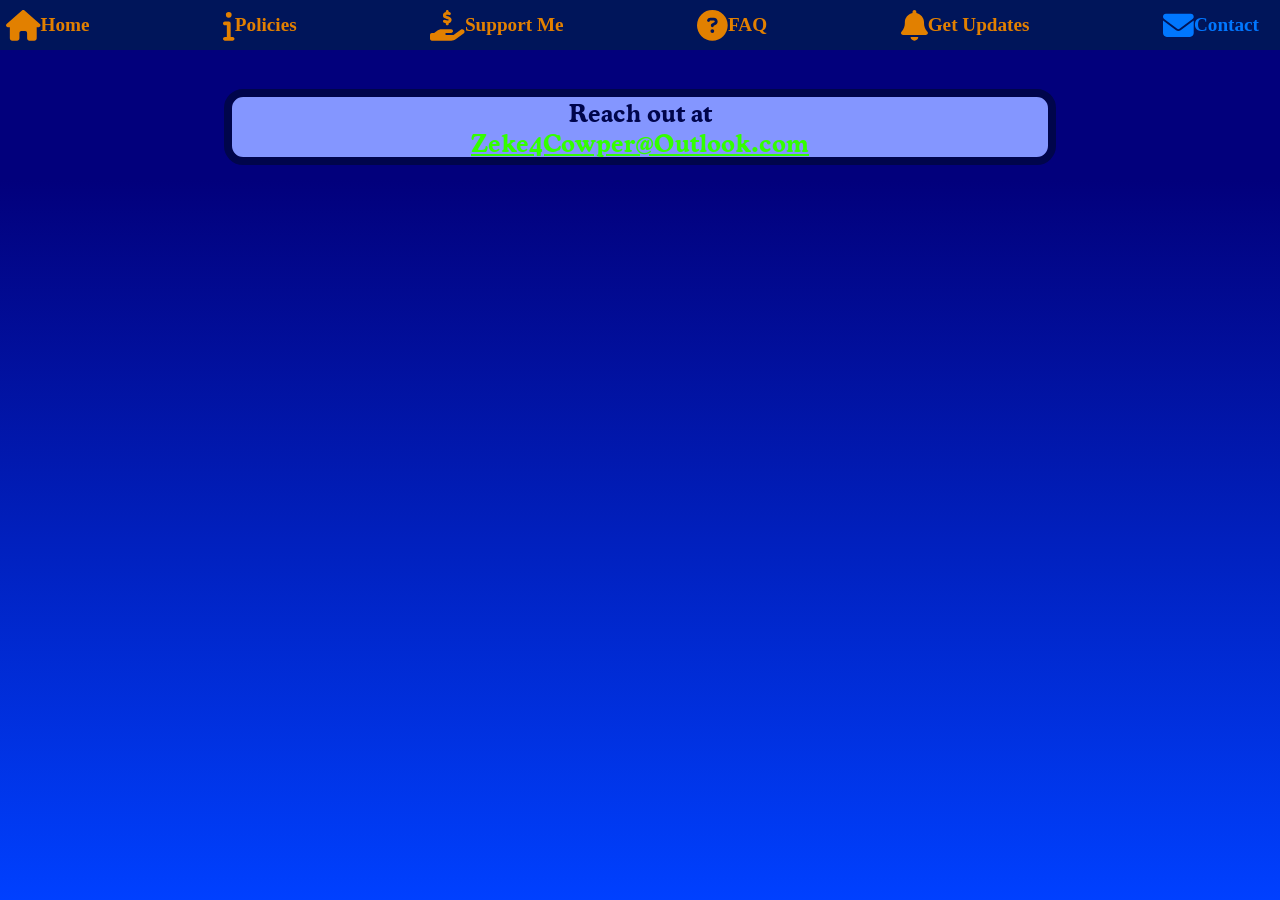
==== commit ef200963: "updating title and adding description for misspellings of my name as well as fixing a missed space i" ====
--- a/Contact.html
+++ b/Contact.html
@@ -3,7 +3,7 @@
   <head>
     <meta charset="UTF-8" />
     <meta name="viewport" content="width=device-width, initial-scale=1.0" />
-    <title>Zeke For Independent Of Cowper</title>
+    <title>Zeke Daley Cowper Independent</title>
     <link rel="icon" type="image/png" href="favicon.ico" />
     <link rel="stylesheet" href="Stylesheet.css" />
     <base target="_self" />
--- a/Stylesheet.css
+++ b/Stylesheet.css
@@ -8,9 +8,10 @@
   --Button-Underline-Transition-Colour: #6b6d8b00;
   --Main-Text-Colour: #00054b;
   --Bright-Blue: #0019a8;
-  --Subheading-Colour: rgb(0, 0, 141);
+  --Subheading-Colour: rgb(0, 0, 197);
+  --FAQ-Heading-Colour: rgb(0, 0, 141);
   --aspect-ratio: calc(100vh / 100vw);
-  --Link-Colour: rgb(49, 247, 0);
+  --Link-Colour: rgb(51, 255, 0);
   /* Hamburger variables */
   --bar-width: 6vh;
   --bar-height: 0.8vh;
@@ -120,7 +121,7 @@
   display: inline-block;
   transition: transform 0.3s ease;
   transform: rotate(-90);
-  fill: var(--Subheading-Colour);
+  fill: var(--FAQ-Heading-Colour);
 }
 .underline {
   text-decoration-thickness: 0.07cm;
@@ -227,7 +228,7 @@
   text-align: left;
 }
 .FAQ-Heading {
-  color: var(--Subheading-Colour);
+  color: var(--FAQ-Heading-Colour);
   font-family: "Cooper-Regular";
   line-height: 0.8cm;
   margin-bottom: 0cm;
@@ -267,7 +268,7 @@
   align-items: center;
   text-align: center;
   margin-top: 3vw;
-  background-color: #6078ff;
+  background-color: #8496ff;
   border-radius: 1.5vw;
   border-width: 0.23cm;
   border-style: solid;
@@ -396,6 +397,12 @@
     line-height: 0.7cm;
     font-size: 0.5cm;
     font-family: "Cooper-Regular";
+  }
+  .dropdown-content p {
+    font-size: 0.5cm;
+  }
+  .underline {
+    font-size: 0.6cm;
   }
   .bottom-text {
     font-size: 0.6cm;
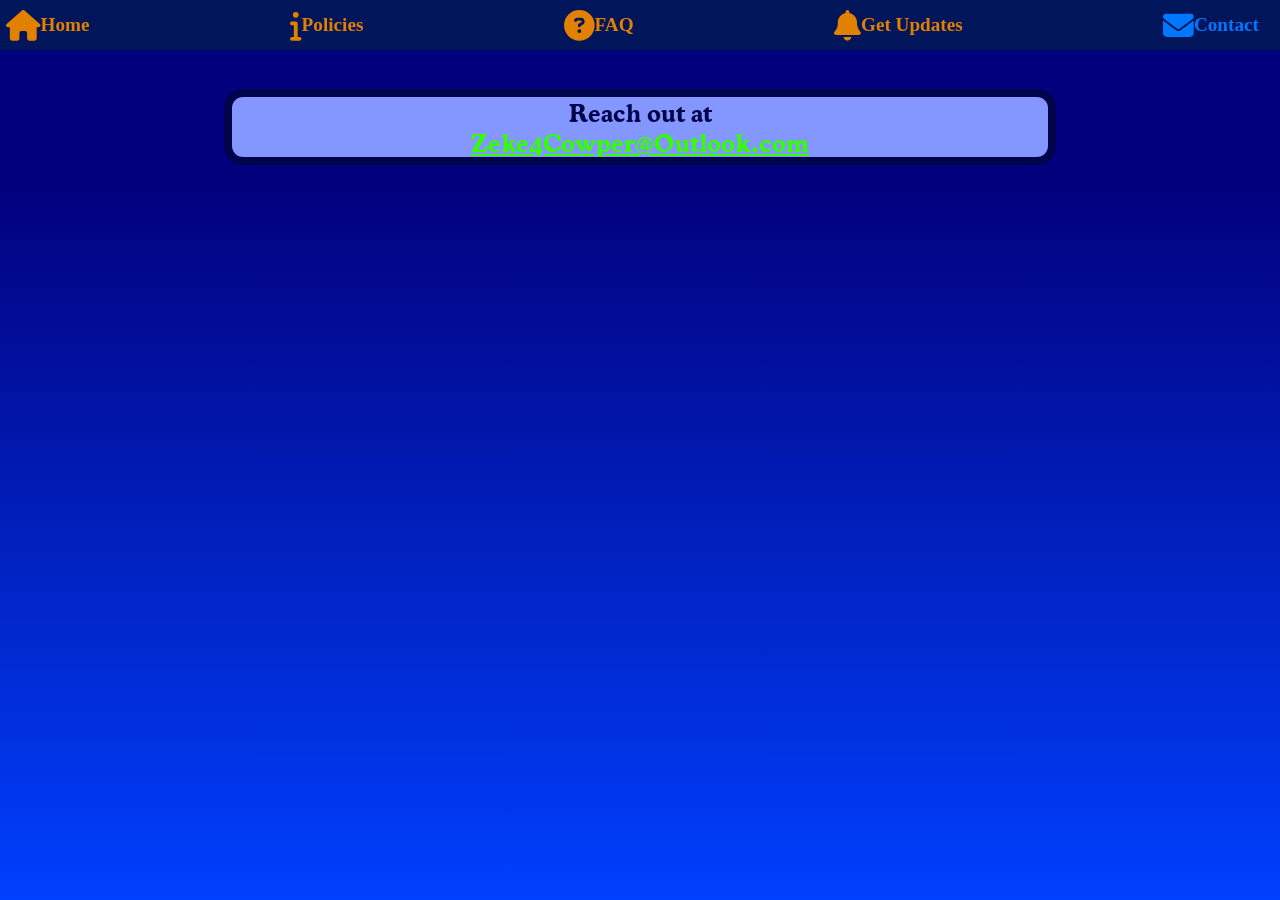
==== commit 1184ee83: "Remove Support Me" ====
--- a/Contact.html
+++ b/Contact.html
@@ -3,7 +3,7 @@
   <head>
     <meta charset="UTF-8" />
     <meta name="viewport" content="width=device-width, initial-scale=1.0" />
-    <title>Zeke Daley Cowper Independent</title>
+    <title>Zeke Daley - Cowper Independent</title>
     <link rel="icon" type="image/png" href="favicon.ico" />
     <link rel="stylesheet" href="Stylesheet.css" />
     <base target="_self" />
@@ -24,14 +24,6 @@
         ><svg class="icons" viewBox="0 0 192 512">
           <path
             d="M48 80a48 48 0 1 1 96 0A48 48 0 1 1 48 80zM0 224c0-17.7 14.3-32 32-32l64 0c17.7 0 32 14.3 32 32l0 224 32 0c17.7 0 32 14.3 32 32s-14.3 32-32 32L32 512c-17.7 0-32-14.3-32-32s14.3-32 32-32l32 0 0-192-32 0c-17.7 0-32-14.3-32-32z"
-          /></svg
-      ></a>
-
-      <a class="button" href="Support-Me.html"
-        ><span class="button-text">Support Me</span
-        ><svg class="icons" viewBox="0 0 576 512">
-          <path
-            d="M312 24l0 10.5c6.4 1.2 12.6 2.7 18.2 4.2c12.8 3.4 20.4 16.6 17 29.4s-16.6 20.4-29.4 17c-10.9-2.9-21.1-4.9-30.2-5c-7.3-.1-14.7 1.7-19.4 4.4c-2.1 1.3-3.1 2.4-3.5 3c-.3 .5-.7 1.2-.7 2.8c0 .3 0 .5 0 .6c.2 .2 .9 1.2 3.3 2.6c5.8 3.5 14.4 6.2 27.4 10.1l.9 .3s0 0 0 0c11.1 3.3 25.9 7.8 37.9 15.3c13.7 8.6 26.1 22.9 26.4 44.9c.3 22.5-11.4 38.9-26.7 48.5c-6.7 4.1-13.9 7-21.3 8.8l0 10.6c0 13.3-10.7 24-24 24s-24-10.7-24-24l0-11.4c-9.5-2.3-18.2-5.3-25.6-7.8c-2.1-.7-4.1-1.4-6-2c-12.6-4.2-19.4-17.8-15.2-30.4s17.8-19.4 30.4-15.2c2.6 .9 5 1.7 7.3 2.5c13.6 4.6 23.4 7.9 33.9 8.3c8 .3 15.1-1.6 19.2-4.1c1.9-1.2 2.8-2.2 3.2-2.9c.4-.6 .9-1.8 .8-4.1l0-.2c0-1 0-2.1-4-4.6c-5.7-3.6-14.3-6.4-27.1-10.3l-1.9-.6c-10.8-3.2-25-7.5-36.4-14.4c-13.5-8.1-26.5-22-26.6-44.1c-.1-22.9 12.9-38.6 27.7-47.4c6.4-3.8 13.3-6.4 20.2-8.2L264 24c0-13.3 10.7-24 24-24s24 10.7 24 24zM568.2 336.3c13.1 17.8 9.3 42.8-8.5 55.9L433.1 485.5c-23.4 17.2-51.6 26.5-80.7 26.5L192 512 32 512c-17.7 0-32-14.3-32-32l0-64c0-17.7 14.3-32 32-32l36.8 0 44.9-36c22.7-18.2 50.9-28 80-28l78.3 0 16 0 64 0c17.7 0 32 14.3 32 32s-14.3 32-32 32l-64 0-16 0c-8.8 0-16 7.2-16 16s7.2 16 16 16l120.6 0 119.7-88.2c17.8-13.1 42.8-9.3 55.9 8.5zM193.6 384c0 0 0 0 0 0l-.9 0c.3 0 .6 0 .9 0z"
           /></svg
       ></a>
 
